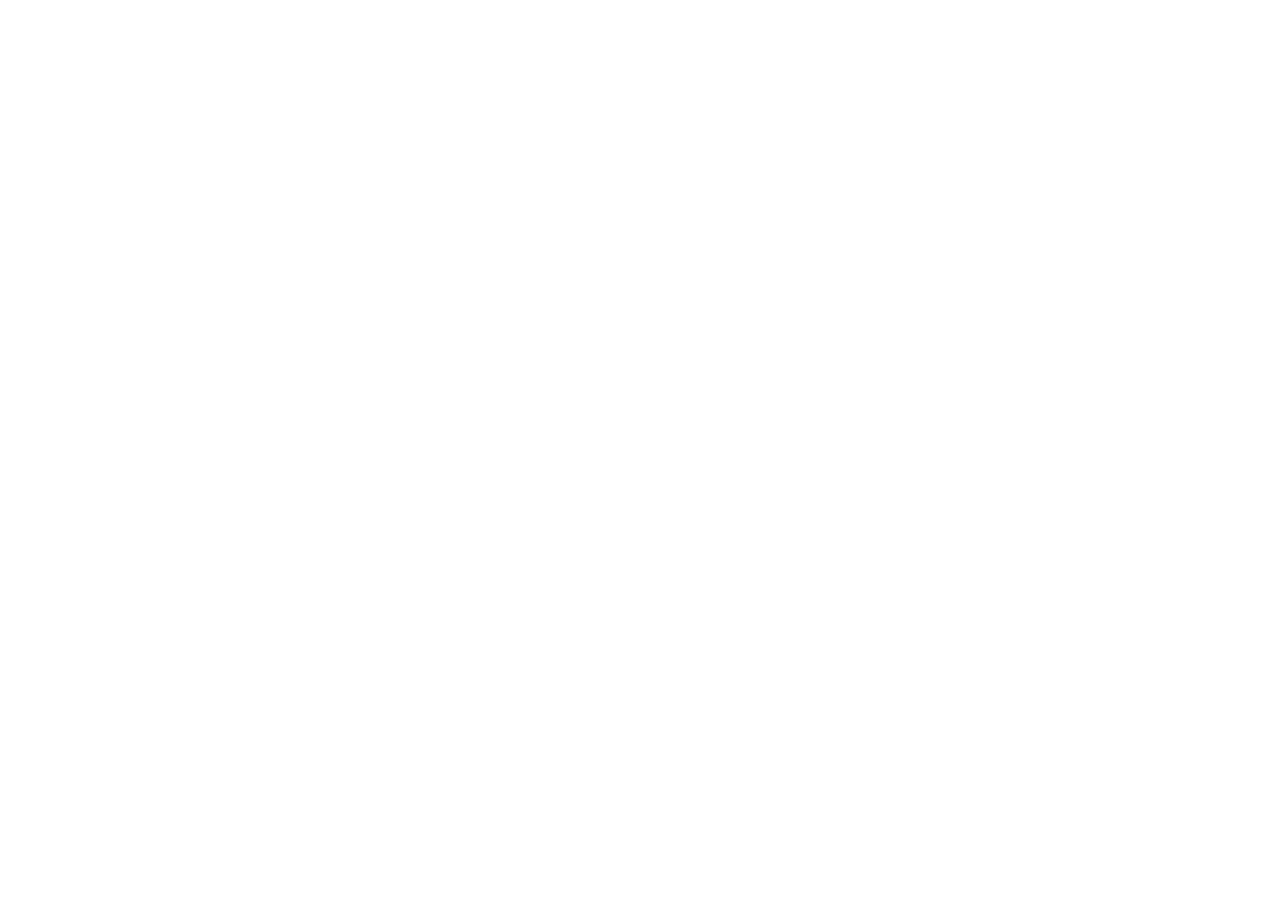
==== pagination.html @ d98d9d07 "Added test.js" ====
<!DOCTYPE html>
<html>
<head>
  <meta http-equiv="content-type" content="text/html; charset=UTF-8">
  <title></title>
  <meta http-equiv="content-type" content="text/html; charset=UTF-8">
  <meta name="robots" content="noindex, nofollow">
  <meta name="googlebot" content="noindex, nofollow">
  <meta name="viewport" content="width=device-width, initial-scale=1">


  <script
    type="text/javascript"
    src="https://d3js.org/d3.v3.min.js"
    
  ></script>

    <!-- <link rel="stylesheet" type="text/css" href="/css/result-light.css"> -->


  <style id="compiled-css" type="text/css">
          .node {
      cursor: pointer;
    }
    
    .node circle {
      fill: #fff;
      stroke: steelblue;
      stroke-width: 3px;
    }
    
    .node text {
      font: 12px sans-serif;
    }
    
    .link {
      fill: none;
      stroke: #ccc;
      stroke-width: 2px;
    }

    /* EOS */
  </style>

  <script id="insert"></script>


</head>
<body>
    

    <script type="text/javascript">//<![CDATA[


   var treeData = [{
      "name": "flare",
      "kids": [{
        "name": "analytics",
        "kids": [{
          "name": "cluster",
          "kids": [{
            "name": "AgglomerativeCluster",
            "size": 3938
          }, {
            "name": "CommunityStructure",
            "size": 3812
          }, {
            "name": "HierarchicalCluster",
            "size": 6714
          }, {
            "name": "MergeEdge",
            "size": 743
          }]
        }, {
          "name": "graph",
          "kids": [{
            "name": "BetweennessCentrality",
            "size": 3534
          }, {
            "name": "LinkDistance",
            "size": 5731
          }, {
            "name": "MaxFlowMinCut",
            "size": 7840
          }, {
            "name": "ShortestPaths",
            "size": 5914
          }, {
            "name": "SpanningTree",
            "size": 3416
          }]
        }, {
          "name": "optimization",
          "kids": [{
            "name": "AspectRatioBanker",
            "size": 7074
          }]
        }]
      }, {
        "name": "animate",
        "kids": [{
          "name": "Easing",
          "size": 17010
        }, {
          "name": "FunctionSequence",
          "size": 5842
        }, {
          "name": "interpolate",
          "kids": [{
            "name": "ArrayInterpolator",
            "size": 1983
          }, {
            "name": "ColorInterpolator",
            "size": 2047
          }, {
            "name": "DateInterpolator",
            "size": 1375
          }, {
            "name": "Interpolator",
            "size": 8746
          }, {
            "name": "MatrixInterpolator",
            "size": 2202
          }, {
            "name": "NumberInterpolator",
            "size": 1382
          }, {
            "name": "ObjectInterpolator",
            "size": 1629
          }, {
            "name": "PointInterpolator",
            "size": 1675
          }, {
            "name": "RectangleInterpolator",
            "size": 2042
          }]
        }, {
          "name": "ISchedulable",
          "size": 1041
        }, {
          "name": "Parallel",
          "size": 5176
        }, {
          "name": "Pause",
          "size": 449
        }, {
          "name": "Scheduler",
          "size": 5593
        }, {
          "name": "Sequence",
          "size": 5534
        }, {
          "name": "Transition",
          "size": 9201
        }, {
          "name": "Transitioner",
          "size": 19975
        }, {
          "name": "TransitionEvent",
          "size": 1116
        }, {
          "name": "Tween",
          "size": 6006
        }]
      }, {
        "name": "data",
        "kids": [{
          "name": "converters",
          "kids": [{
            "name": "Converters",
            "size": 721
          }, {
            "name": "DelimitedTextConverter",
            "size": 4294
          }, {
            "name": "GraphMLConverter",
            "size": 9800
          }, {
            "name": "IDataConverter",
            "size": 1314
          }, {
            "name": "JSONConverter",
            "size": 2220
          }]
        }, {
          "name": "DataField",
          "size": 1759
        }, {
          "name": "DataSchema",
          "size": 2165
        }, {
          "name": "DataSet",
          "size": 586
        }, {
          "name": "DataSource",
          "size": 3331
        }, {
          "name": "DataTable",
          "size": 772
        }, {
          "name": "DataUtil",
          "size": 3322
        }]
      }, {
        "name": "display",
        "kids": [{
          "name": "DirtySprite",
          "size": 8833
        }, {
          "name": "LineSprite",
          "size": 1732
        }, {
          "name": "RectSprite",
          "size": 3623
        }, {
          "name": "TextSprite",
          "size": 10066
        }]
      }, {
        "name": "flex",
        "kids": [{
          "name": "FlareVis",
          "size": 4116
        }]
      }, {
        "name": "physics",
        "kids": [{
          "name": "DragForce",
          "size": 1082
        }, {
          "name": "GravityForce",
          "size": 1336
        }, {
          "name": "IForce",
          "size": 319
        }, {
          "name": "NBodyForce",
          "size": 10498
        }, {
          "name": "Particle",
          "size": 2822
        }, {
          "name": "Simulation",
          "size": 9983
        }, {
          "name": "Spring",
          "size": 2213
        }, {
          "name": "SpringForce",
          "size": 1681
        }]
      }, {
        "name": "query",
        "kids": [{
          "name": "AggregateExpression",
          "size": 1616
        }, {
          "name": "And",
          "size": 1027
        }, {
          "name": "Arithmetic",
          "size": 3891
        }, {
          "name": "Average",
          "size": 891
        }, {
          "name": "BinaryExpression",
          "size": 2893
        }, {
          "name": "Comparison",
          "size": 5103
        }, {
          "name": "CompositeExpression",
          "size": 3677
        }, {
          "name": "Count",
          "size": 781
        }, {
          "name": "DateUtil",
          "size": 4141
        }, {
          "name": "Distinct",
          "size": 933
        }, {
          "name": "Expression",
          "size": 5130
        }, {
          "name": "ExpressionIterator",
          "size": 3617
        }, {
          "name": "Fn",
          "size": 3240
        }, {
          "name": "If",
          "size": 2732
        }, {
          "name": "IsA",
          "size": 2039
        }, {
          "name": "Literal",
          "size": 1214
        }, {
          "name": "Match",
          "size": 3748
        }, {
          "name": "Maximum",
          "size": 843
        }, {
          "name": "methods",
          "kids": [{
            "name": "add",
            "size": 593
          }, {
            "name": "and",
            "size": 330
          }, {
            "name": "average",
            "size": 287
          }, {
            "name": "count",
            "size": 277
          }, {
            "name": "distinct",
            "size": 292
          }, {
            "name": "div",
            "size": 595
          }, {
            "name": "eq",
            "size": 594
          }, {
            "name": "fn",
            "size": 460
          }, {
            "name": "gt",
            "size": 603
          }, {
            "name": "gte",
            "size": 625
          }, {
            "name": "iff",
            "size": 748
          }, {
            "name": "isa",
            "size": 461
          }, {
            "name": "lt",
            "size": 597
          }, {
            "name": "lte",
            "size": 619
          }, {
            "name": "max",
            "size": 283
          }, {
            "name": "min",
            "size": 283
          }, {
            "name": "mod",
            "size": 591
          }, {
            "name": "mul",
            "size": 603
          }, {
            "name": "neq",
            "size": 599
          }, {
            "name": "not",
            "size": 386
          }, {
            "name": "or",
            "size": 323
          }, {
            "name": "orderby",
            "size": 307
          }, {
            "name": "range",
            "size": 772
          }, {
            "name": "select",
            "size": 296
          }, {
            "name": "stddev",
            "size": 363
          }, {
            "name": "sub",
            "size": 600
          }, {
            "name": "sum",
            "size": 280
          }, {
            "name": "update",
            "size": 307
          }, {
            "name": "variance",
            "size": 335
          }, {
            "name": "where",
            "size": 299
          }, {
            "name": "xor",
            "size": 354
          }, {
            "name": "_",
            "size": 264
          }]
        }, {
          "name": "Minimum",
          "size": 843
        }, {
          "name": "Not",
          "size": 1554
        }, {
          "name": "Or",
          "size": 970
        }, {
          "name": "Query",
          "size": 13896
        }, {
          "name": "Range",
          "size": 1594
        }, {
          "name": "StringUtil",
          "size": 4130
        }, {
          "name": "Sum",
          "size": 791
        }, {
          "name": "Variable",
          "size": 1124
        }, {
          "name": "Variance",
          "size": 1876
        }, {
          "name": "Xor",
          "size": 1101
        }]
      }, {
        "name": "scale",
        "kids": [{
          "name": "IScaleMap",
          "size": 2105
        }, {
          "name": "LinearScale",
          "size": 1316
        }, {
          "name": "LogScale",
          "size": 3151
        }, {
          "name": "OrdinalScale",
          "size": 3770
        }, {
          "name": "QuantileScale",
          "size": 2435
        }, {
          "name": "QuantitativeScale",
          "size": 4839
        }, {
          "name": "RootScale",
          "size": 1756
        }, {
          "name": "Scale",
          "size": 4268
        }, {
          "name": "ScaleType",
          "size": 1821
        }, {
          "name": "TimeScale",
          "size": 5833
        }]
      }, {
        "name": "util",
        "kids": [{
          "name": "Arrays",
          "size": 8258
        }, {
          "name": "Colors",
          "size": 10001
        }, {
          "name": "Dates",
          "size": 8217
        }, {
          "name": "Displays",
          "size": 12555
        }, {
          "name": "Filter",
          "size": 2324
        }, {
          "name": "Geometry",
          "size": 10993
        }, {
          "name": "heap",
          "kids": [{
            "name": "FibonacciHeap",
            "size": 9354
          }, {
            "name": "HeapNode",
            "size": 1233
          }]
        }, {
          "name": "IEvaluable",
          "size": 335
        }, {
          "name": "IPredicate",
          "size": 383
        }, {
          "name": "IValueProxy",
          "size": 874
        }, {
          "name": "math",
          "kids": [{
            "name": "DenseMatrix",
            "size": 3165
          }, {
            "name": "IMatrix",
            "size": 2815
          }, {
            "name": "SparseMatrix",
            "size": 3366
          }]
        }, {
          "name": "Maths",
          "size": 17705
        }, {
          "name": "Orientation",
          "size": 1486
        }, {
          "name": "palette",
          "kids": [{
            "name": "ColorPalette",
            "size": 6367
          }, {
            "name": "Palette",
            "size": 1229
          }, {
            "name": "ShapePalette",
            "size": 2059
          }, {
            "name": "SizePalette",
            "size": 2291
          }]
        }, {
          "name": "Property",
          "size": 5559
        }, {
          "name": "Shapes",
          "size": 19118
        }, {
          "name": "Sort",
          "size": 6887
        }, {
          "name": "Stats",
          "size": 6557
        }, {
          "name": "Strings",
          "size": 22026
        }]
      }, {
        "name": "vis",
        "kids": [{
          "name": "axis",
          "kids": [{
            "name": "Axes",
            "size": 1302
          }, {
            "name": "Axis",
            "size": 24593
          }, {
            "name": "AxisGridLine",
            "size": 652
          }, {
            "name": "AxisLabel",
            "size": 636
          }, {
            "name": "CartesianAxes",
            "size": 6703
          }]
        }, {
          "name": "controls",
          "kids": [{
            "name": "AnchorControl",
            "size": 2138
          }, {
            "name": "ClickControl",
            "size": 3824
          }, {
            "name": "Control",
            "size": 1353
          }, {
            "name": "ControlList",
            "size": 4665
          }, {
            "name": "DragControl",
            "size": 2649
          }, {
            "name": "ExpandControl",
            "size": 2832
          }, {
            "name": "HoverControl",
            "size": 4896
          }, {
            "name": "IControl",
            "size": 763
          }, {
            "name": "PanZoomControl",
            "size": 5222
          }, {
            "name": "SelectionControl",
            "size": 7862
          }, {
            "name": "TooltipControl",
            "size": 8435
          }]
        }, {
          "name": "data",
          "kids": [{
            "name": "Data",
            "size": 20544
          }, {
            "name": "DataList",
            "size": 19788
          }, {
            "name": "DataSprite",
            "size": 10349
          }, {
            "name": "EdgeSprite",
            "size": 3301
          }, {
            "name": "NodeSprite",
            "size": 19382
          }, {
            "name": "render",
            "kids": [{
              "name": "ArrowType",
              "size": 698
            }, {
              "name": "EdgeRenderer",
              "size": 5569
            }, {
              "name": "IRenderer",
              "size": 353
            }, {
              "name": "ShapeRenderer",
              "size": 2247
            }]
          }, {
            "name": "ScaleBinding",
            "size": 11275
          }, {
            "name": "Tree",
            "size": 7147
          }, {
            "name": "TreeBuilder",
            "size": 9930
          }]
        }, {
          "name": "events",
          "kids": [{
            "name": "DataEvent",
            "size": 2313
          }, {
            "name": "SelectionEvent",
            "size": 1880
          }, {
            "name": "TooltipEvent",
            "size": 1701
          }, {
            "name": "VisualizationEvent",
            "size": 1117
          }]
        }, {
          "name": "legend",
          "kids": [{
            "name": "Legend",
            "size": 20859
          }, {
            "name": "LegendItem",
            "size": 4614
          }, {
            "name": "LegendRange",
            "size": 10530
          }]
        }, {
          "name": "operator",
          "kids": [{
            "name": "distortion",
            "kids": [{
              "name": "BifocalDistortion",
              "size": 4461
            }, {
              "name": "Distortion",
              "size": 6314
            }, {
              "name": "FisheyeDistortion",
              "size": 3444
            }]
          }, {
            "name": "encoder",
            "kids": [{
              "name": "ColorEncoder",
              "size": 3179
            }, {
              "name": "Encoder",
              "size": 4060
            }, {
              "name": "PropertyEncoder",
              "size": 4138
            }, {
              "name": "ShapeEncoder",
              "size": 1690
            }, {
              "name": "SizeEncoder",
              "size": 1830
            }]
          }, {
            "name": "filter",
            "kids": [{
              "name": "FisheyeTreeFilter",
              "size": 5219
            }, {
              "name": "GraphDistanceFilter",
              "size": 3165
            }, {
              "name": "VisibilityFilter",
              "size": 3509
            }]
          }, {
            "name": "IOperator",
            "size": 1286
          }, {
            "name": "label",
            "kids": [{
              "name": "Labeler",
              "size": 9956
            }, {
              "name": "RadialLabeler",
              "size": 3899
            }, {
              "name": "StackedAreaLabeler",
              "size": 3202
            }]
          }, {
            "name": "layout",
            "kids": [{
              "name": "AxisLayout",
              "size": 6725
            }, {
              "name": "BundledEdgeRouter",
              "size": 3727
            }, {
              "name": "CircleLayout",
              "size": 9317
            }, {
              "name": "CirclePackingLayout",
              "size": 12003
            }, {
              "name": "DendrogramLayout",
              "size": 4853
            }, {
              "name": "ForceDirectedLayout",
              "size": 8411
            }, {
              "name": "IcicleTreeLayout",
              "size": 4864
            }, {
              "name": "IndentedTreeLayout",
              "size": 3174
            }, {
              "name": "Layout",
              "size": 7881
            }, {
              "name": "NodeLinkTreeLayout",
              "size": 12870
            }, {
              "name": "PieLayout",
              "size": 2728
            }, {
              "name": "RadialTreeLayout",
              "size": 12348
            }, {
              "name": "RandomLayout",
              "size": 870
            }, {
              "name": "StackedAreaLayout",
              "size": 9121
            }, {
              "name": "TreeMapLayout",
              "size": 9191
            }]
          }, {
            "name": "Operator",
            "size": 2490
          }, {
            "name": "OperatorList",
            "size": 5248
          }, {
            "name": "OperatorSequence",
            "size": 4190
          }, {
            "name": "OperatorSwitch",
            "size": 2581
          }, {
            "name": "SortOperator",
            "size": 2023
          }]
        }, {
          "name": "Visualization",
          "size": 16540
        }]
      }]
    }];

    var PAGINATION = 4;
    // ************** Generate the tree diagram	 *****************
    var margin = {
        top: 20,
        right: 120,
        bottom: 20,
        left: 120
      },
      width = 960 - margin.right - margin.left,
      height = 400 - margin.top - margin.bottom;

    var i = 0,
      duration = 750,
      root;

    var tree = d3.layout.tree()
      .size([height, width])
      .separation(function separation(a, b) {
        return a.parent == b.parent ? 1 : 3;
      });;

    var diagonal = d3.svg.diagonal()
      .projection(function(d) {
        return [d.y, d.x];
      });

    var svg = d3.select("body").append("svg")
      .attr("width", width + margin.right + margin.left)
      .attr("height", height + margin.top + margin.bottom)
      .append("g")
      .attr("transform", "translate(" + margin.left + "," + margin.top + ")");

    var color = d3.scale.category20();

    root = treeData[0];
    root.x0 = height / 2;
    root.y0 = 0;
    reset(root)
    update(root);


    function update(source) {
      // Compute the new tree layout.
      var nodes = tree.nodes(root).reverse(),
        links = tree.links(nodes);
      // Normalize for fixed-depth.
      nodes.forEach(function(d) {
        d.y = d.depth * 180;
      });
      // Update the nodes…
      var node = svg.selectAll("g.node")
        .data(nodes, function(d) {
          return d.id || (d.id = ++i);
        });

      // Enter any new nodes at the parent's previous position.
      var nodeEnter = node.enter().append("g")
        .attr("class", "node")
        .attr("transform", function(d) {
          return "translate(" + source.y0 + "," + source.x0 + ")";
        })
        .on("click", click);

      nodeEnter.append("circle")
        .attr("r", 1e-6)
        .style("fill", function(d) {
          return d._children ? "lightsteelblue" : "#fff";
        });

      nodeEnter.append("text")
        .attr("x", function(d) {
          return d.Children || d._children ? -13 : 13;
        })
        .attr("dy", ".35em")
        .attr("text-anchor", function(d) {
          return d.Children || d._children ? "end" : "start";
        })
        .text(function(d) {
          return d.name;
        })
        .style("fill-opacity", 1e-6);

      // Transition nodes to their new position.
      var nodeUpdate = node.transition()
        .duration(duration)
        .attr("transform", function(d) {
          return "translate(" + d.y + "," + d.x + ")";
        });

      nodeUpdate.select("circle")
        .attr("r", 10)
        .style("fill", function(d) {
          var sam = d.parent? color(d.parent.id): color();
          // console.log(sam);
          return d._children ? "white" : sam ;
        });

      nodeUpdate.select("text")
        .style("fill-opacity", 1);

      // Transition exiting nodes to the parent's new position.
      var nodeExit = node.exit().transition()
        .duration(duration)
        .attr("transform", function(d) {
          return "translate(" + source.y + "," + source.x + ")";
        })
        .remove();

      nodeExit.select("circle")
        .attr("r", 1e-6);

      nodeExit.select("text")
        .style("fill-opacity", 1e-6);

      // Update the links…
      var link = svg.selectAll("path.link")
        .data(links, function(d) {
          return d.target.id;
        });

      // Enter any new links at the parent's previous position.
      link.enter().insert("path", "g")
        .attr("class", "link")
        .attr("d", function(d) {
          var o = {
            x: source.x0,
            y: source.y0
          };
          return diagonal({
            source: o,
            target: o
          });
        });

      // Transition links to their new position.
      link.transition()
        .duration(duration)
        .attr("d", diagonal);

      // Transition exiting nodes to the parent's new position.
      link.exit().transition()
        .duration(duration)
        .attr("d", function(d) {
          var o = {
            x: source.x,
            y: source.y
          };
          return diagonal({
            source: o,
            target: o
          });
        })
        .remove();

      // Stash the old positions for transition.
      nodes.forEach(function(d) {
        d.x0 = d.x;
        d.y0 = d.y;
      });
      var parents = nodes.filter(function(d) {
        return (d.kids && d.kids.length > PAGINATION) ? true : false;
      });
      svg.selectAll(".page").remove();
      parents.forEach(function(p) {
        if (p._children)
          return;
        var p1 = p.children[p.children.length - 1];
        var p2 = p.children[0];
        var pagingData = [];
        if (p.page > 1) {
          pagingData.push({
            type: "prev",
            parent: p,
            no: (p.page - 1)
          });
        }
        if (p.page < Math.ceil(p.kids.length / PAGINATION)) {
          pagingData.push({
            type: "next",
            parent: p,
            no: (p.page + 1)
          });
        }
        var pageControl = svg.selectAll(".page")
          .data(pagingData, function(d) {
            return (d.parent.id + d.type);
          }).enter()
          .append("g")
          .attr("class", "page")
          .attr("transform", function(d) {
            var x = (d.type == "next") ? p2.y : p1.y;
            var y = (d.type == "prev") ? (p2.x - 30) : (p1.x + 30);
            return "translate(" + x + "," + y + ")";
          }).on("click", paginate);

        pageControl
          .append("circle")
          .attr("r", 15)
          .style("fill", function(d) {
          return d.parent? color(d.parent.id): color();
        })
        pageControl
          .append("image")
          .attr("xlink:href", function(d) {
            if (d.type == "next") {
              return "https://dl.dropboxusercontent.com/s/p7qjclv1ulvoqw3/icon1.png"
            } else {
              return "https://dl.dropboxusercontent.com/s/mdzt36poc1z39s3/icon3.png"
            }
          })
          .attr("x", -12.5)
          .attr("y", -12.5)
          .attr("width", 25)
          .attr("height", 25);
      });

      function recfind (node, value){    
        if (node.name == value){
            console.log("found the element")
            return node;
        }
				if(node.children && node.children[node.children.length-1].name != node.kids[node.kids.length - 1].name  )
				{	
					// console.log ("")
					node.children.forEach(function (d) {
					recfind(d,value)})
					node.children = []
					node.kids.forEach(function(){})
					
				}
				else{
					console.log(node.children, node.kids)
				}
        // else if (node.kids) {
        //   node.children.forEach(function (d) {
        //         //check if it has other pages.
				// 				// console.log(d.name,d.pageNo,node.kids.length/PAGINATION) 
				// 				console.log(d.name,d.pageNo , Math.ceil(node.kids.length/PAGINATION))
        //         if(d.pageNo < Math.ceil(node.kids.length/PAGINATION))
        //         {
                  
        //         }
        //         recfind(d,value)
        //     })
        // }
      }
      recfind(root,"ScaleBinding")
    }

    function paginate(d) {
      console.log(d, "data")
      d.parent.page = d.no;
      setPage(d.parent);
      update(root);
    }

    function setPage(d) {
      if (d && d.kids) {
        d.children = [];
        d.kids.forEach(function(d1, i) {
          if (d.page === d1.pageNo) {
            d.children.push(d1);
          }
        })
      }
    }

    function reset(d) {
      if (d && d.kids) {
        d.page = 1;
        d.children = [];
        d.kids.forEach(function(d1, i) {
          d1.pageNo = Math.ceil((i + 1) / PAGINATION);
          if (d.page === d1.pageNo) {
            d.children.push(d1)
          }
          reset(d1);
        })
      }
    }
    // Toggle children on click.
    function click(d) {
      if (d.children) {
        d._children = d.children;
        d.children = null;
      } else {
        d.children = d._children;
        d._children = null;
      }
      update(d);
    }


  //]]></script>

  <script>
    // tell the embed parent frame the height of the content
    if (window.parent && window.parent.parent){
      window.parent.parent.postMessage(["resultsFrame", {
        height: document.body.getBoundingClientRect().height,
        slug: "dc859rja"
      }], "*")
    }

    // always overwrite window.name, in case users try to set it manually
    window.name = "result"
  </script>


</body>
</html>
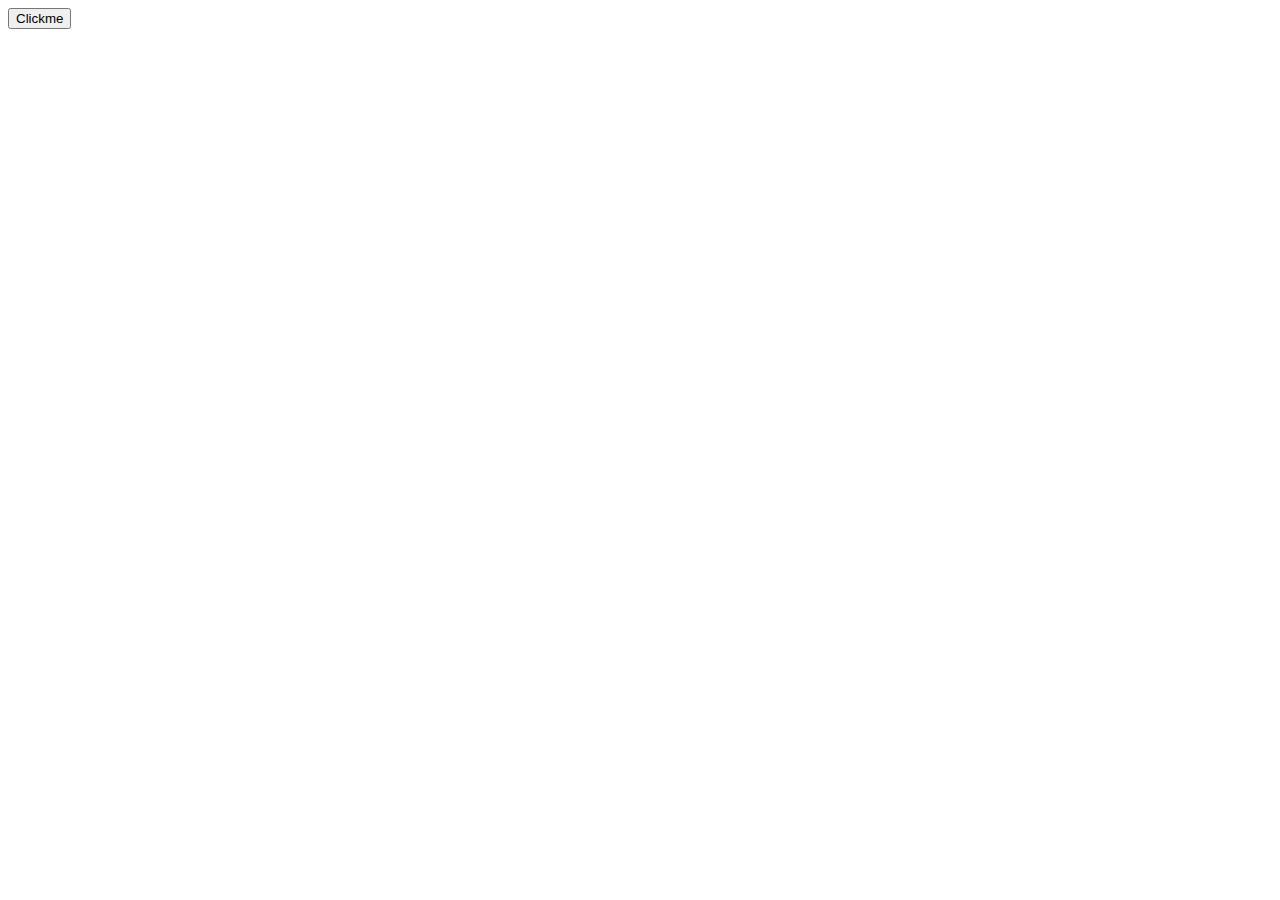
==== commit 814f292e: "Working Locate functionality implemented" ====
--- a/pagination.html
+++ b/pagination.html
@@ -46,6 +46,7 @@
 
 
 </head>
+  <button id="but_test">Clickme</button>
 <body>
     
 
@@ -848,8 +849,45 @@
     root.x0 = height / 2;
     root.y0 = 0;
     reset(root)
-    update(root);
-
+    update(root); 
+    // console.log(recfind(root,"IOperator",[]))
+    var  final_path = Array.from(new Set(recfind(root,"StackedAreaLabeler",[])))
+    reset(root)
+    console.log(root)
+    console.log(final_path)
+    
+    final_path.forEach(element => {
+      console.log("aaa",element)
+    });
+
+    final_path.shift()
+
+    function sex(){
+    function expandSelectedNodes(node,path){
+      if(path.length > 0)
+      {
+        path[0].pageNo
+        node.children = node.kids.filter( kid => kid.pageNo == path[0].pageNo)
+      }
+      else{
+        return 0
+      }
+      
+      var next_nod = node.children.filter(next_node => next_node.name == path[0].name)[0]
+      path.shift()
+      expandSelectedNodes(next_nod,path)
+      
+    }
+      expandSelectedNodes(root,final_path)
+      update(root)
+    
+  
+  }
+    // console.log("XXXXXXXXXXXXXXXXXXXXXXXXXXXXXXXXXXXXXXXXXXXXXXXXXXXXXXXXXXXXXXXXXXXXXXXXXXXXXXX")
+    // // reset(root)
+    // console.log(root)
+    // // console.log("XXXXXXXXXXXXXXXXXXXXXXXXXXXXXXXXXXXXXXXXXXXXXXXXXXXXXXXXXXXXXXXXXXXXXXXXXXXXXXX")
+    // update(root);
 
     function update(source) {
       // Compute the new tree layout.
@@ -1025,39 +1063,50 @@
           .attr("width", 25)
           .attr("height", 25);
       });
-
-      function recfind (node, value){    
+      
+      
+    }
+
+      function recfind (node, value,path){    
         if (node.name == value){
-            console.log("found the element")
-            return node;
+            console.log("XXXXfound the elementXXXX")
+            path.push(node)
+            return path
         }
-				if(node.children && node.children[node.children.length-1].name != node.kids[node.kids.length - 1].name  )
-				{	
-					// console.log ("")
-					node.children.forEach(function (d) {
-					recfind(d,value)})
-					node.children = []
-					node.kids.forEach(function(){})
-					
-				}
-				else{
-					console.log(node.children, node.kids)
-				}
-        // else if (node.kids) {
-        //   node.children.forEach(function (d) {
-        //         //check if it has other pages.
-				// 				// console.log(d.name,d.pageNo,node.kids.length/PAGINATION) 
-				// 				console.log(d.name,d.pageNo , Math.ceil(node.kids.length/PAGINATION))
-        //         if(d.pageNo < Math.ceil(node.kids.length/PAGINATION))
-        //         {
-                  
-        //         }
-        //         recfind(d,value)
-        //     })
-        // }
+        // node.children.forEach
+        else if(node.children){
+          for (let index = 0; index < node.children.length; index++) {
+
+              path.push(node)
+              var fo = recfind(node.children[index],value,path)
+              if( fo )
+              {
+                return fo 
+              }
+              else{ path.pop() }
+          }
+        
+          if (node.children && node.children[node.children.length-1].name != node.kids[node.kids.length - 1].name  )
+          {
+            var currPageNo  = node.children[0].pageNo
+            console.log("cuurent Page",currPageNo)
+            node.children = node.kids.filter( kid => kid.pageNo == currPageNo+1)
+
+            path.push(node)
+            var fo = recfind(node,value,path)
+                if( fo )
+                {
+                  return fo 
+                }
+                else{ path.pop() }
+          
+          }
+          else{ return false}
+        }
+        else{
+            return false
+        }
       }
-      recfind(root,"ScaleBinding")
-    }
 
     function paginate(d) {
       console.log(d, "data")
